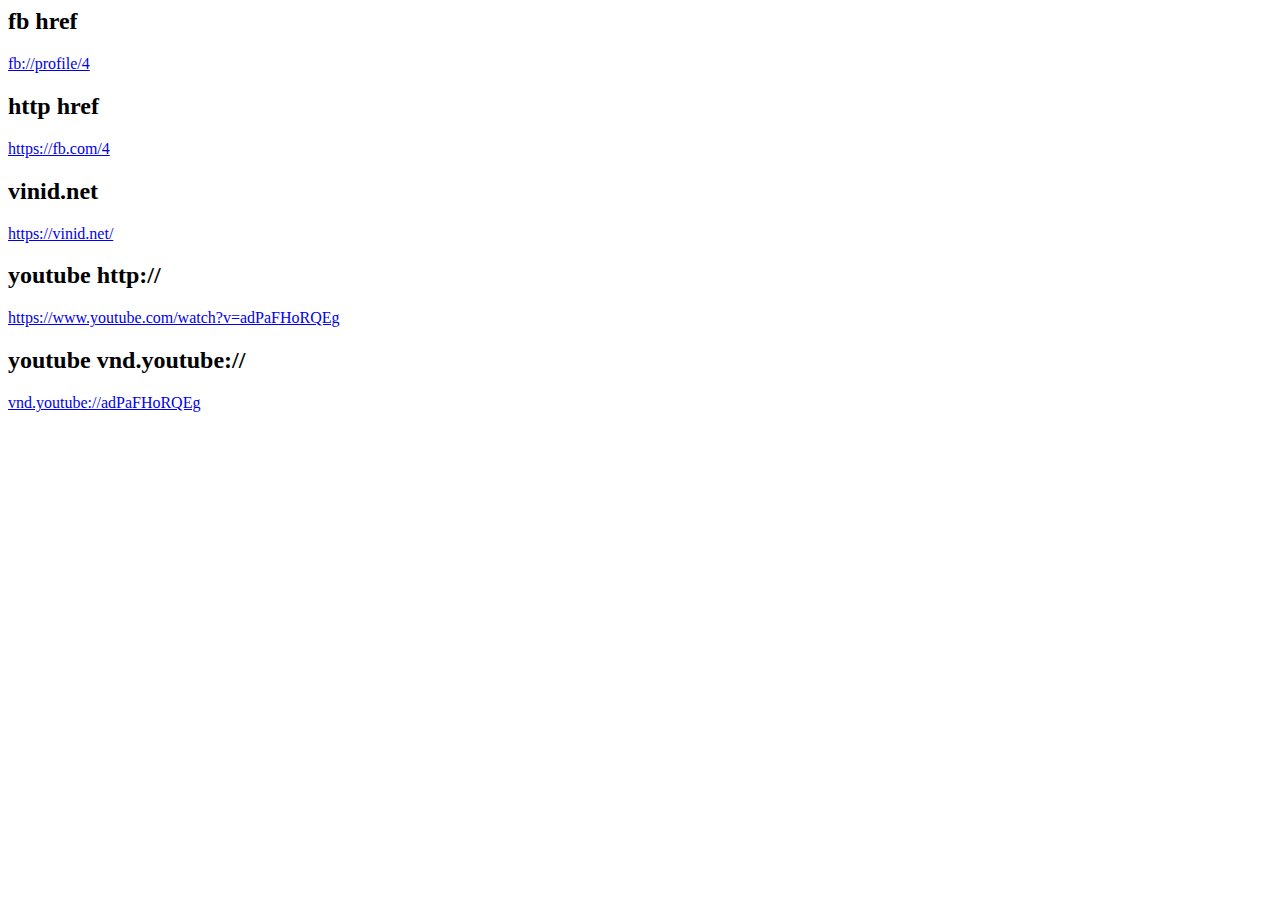
==== index.html @ 1f0e65f3 "Update index.html" ====
<html><head><meta name="viewport" content="width=device-width, initial-scale=1.0">

</head><body>
<h2>fb href</h2>
<a href="fb://profile/4">fb://profile/4</a>
<h2>http href</h2>
<a href="https://fb.com/4">https://fb.com/4</a>
<h2>vinid.net</h2>
<a href="https://vinid.net/">https://vinid.net/</a>
<h2>youtube http://</h2>
<a href="https://www.youtube.com/watch?v=adPaFHoRQEg">https://www.youtube.com/watch?v=adPaFHoRQEg</a>
<h2>youtube vnd.youtube://</h2>
<a href="vnd.youtube://adPaFHoRQEg">vnd.youtube://adPaFHoRQEg</a>
</body></html>
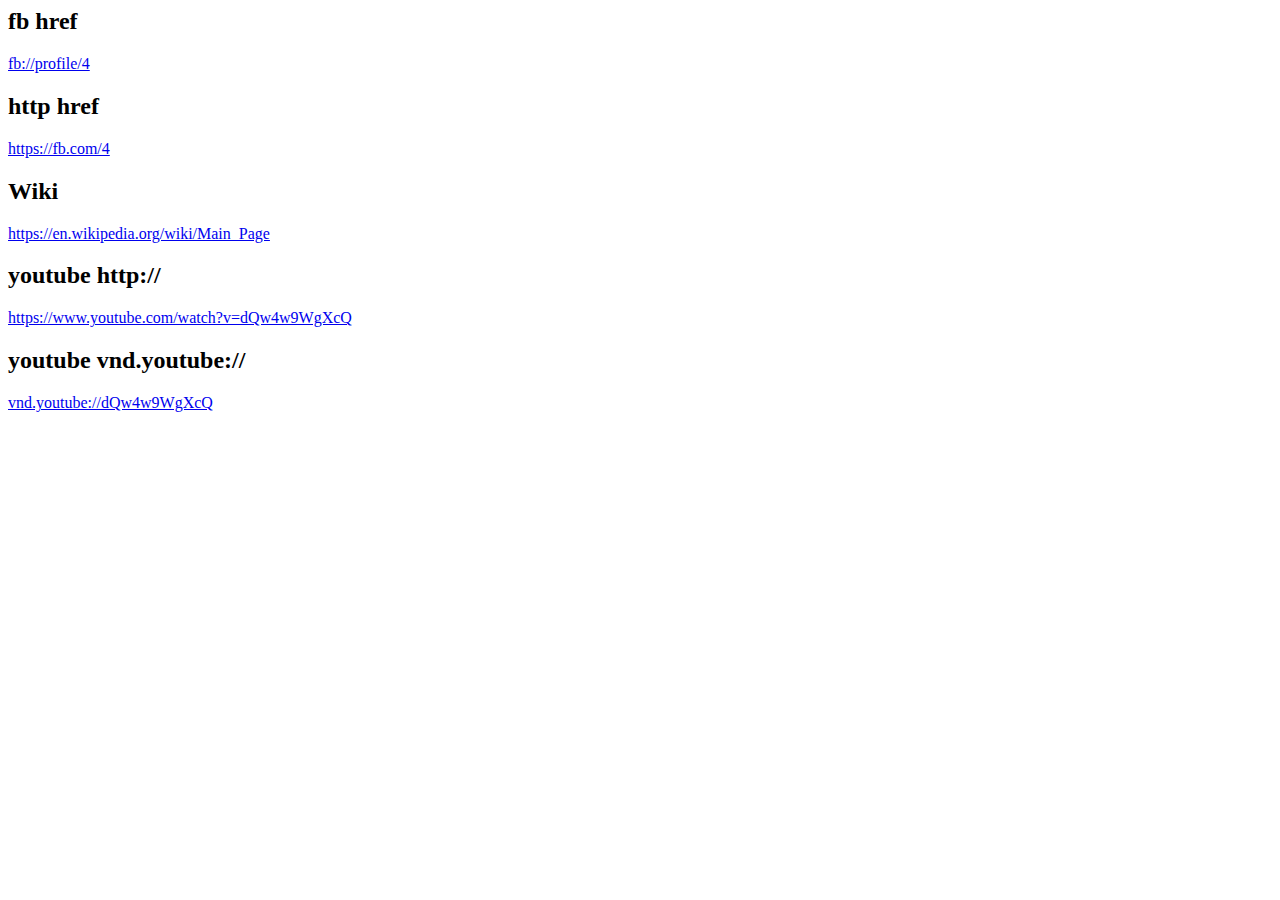
==== commit 30a9ce3c: "Update index.html" ====
--- a/index.html
+++ b/index.html
@@ -5,10 +5,10 @@
 <a href="fb://profile/4">fb://profile/4</a>
 <h2>http href</h2>
 <a href="https://fb.com/4">https://fb.com/4</a>
-<h2>vinid.net</h2>
-<a href="https://vinid.net/">https://vinid.net/</a>
+<h2>Wiki</h2>
+<a href="https://en.wikipedia.org/wiki/Main_Page">https://en.wikipedia.org/wiki/Main_Page</a>
 <h2>youtube http://</h2>
-<a href="https://www.youtube.com/watch?v=adPaFHoRQEg">https://www.youtube.com/watch?v=adPaFHoRQEg</a>
+<a href="https://www.youtube.com/watch?v=dQw4w9WgXcQ">https://www.youtube.com/watch?v=dQw4w9WgXcQ</a>
 <h2>youtube vnd.youtube://</h2>
-<a href="vnd.youtube://adPaFHoRQEg">vnd.youtube://adPaFHoRQEg</a>
+<a href="vnd.youtube://dQw4w9WgXcQ">vnd.youtube://dQw4w9WgXcQ</a>
 </body></html>
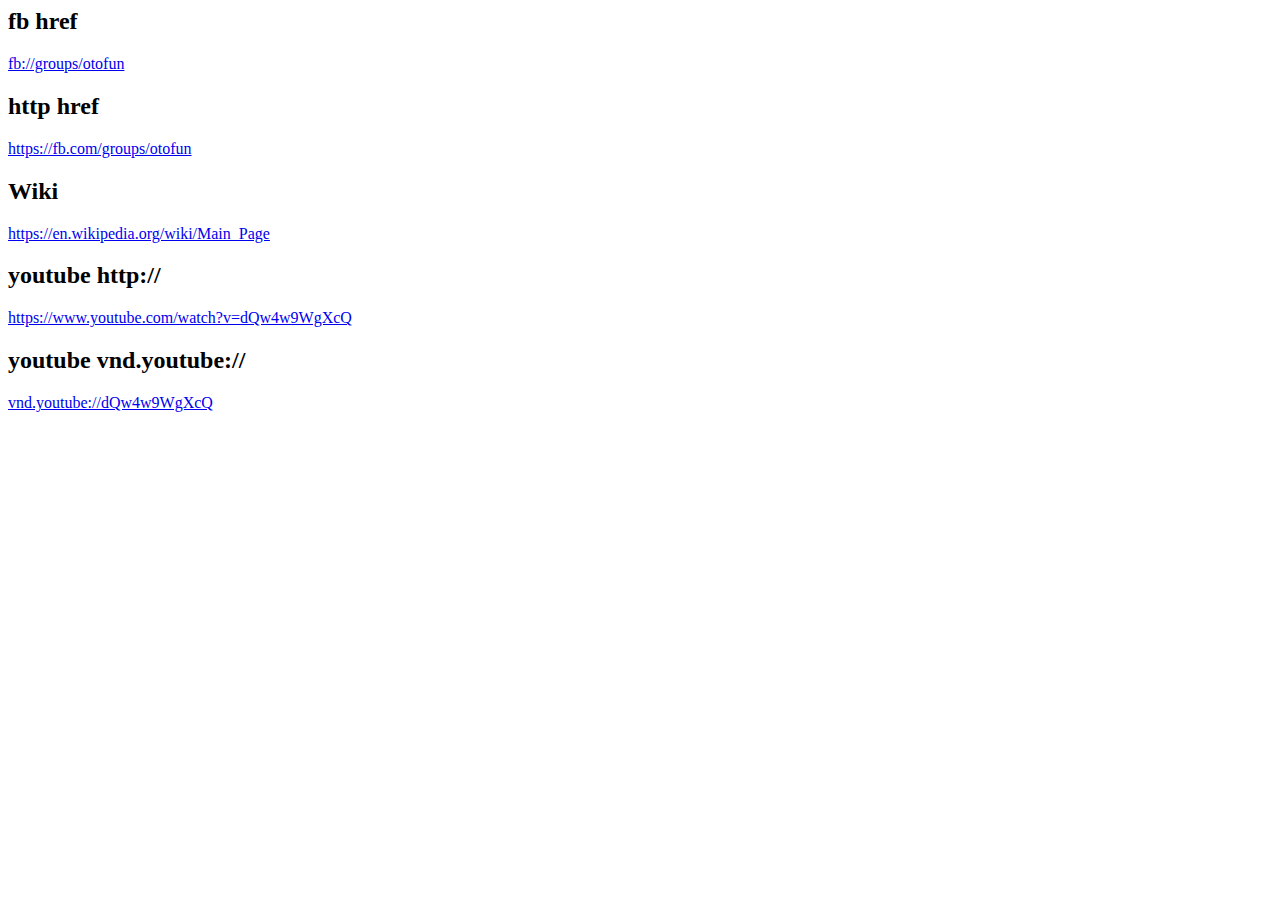
==== commit 67d1a94d: "Update index.html" ====
--- a/index.html
+++ b/index.html
@@ -2,9 +2,9 @@
 
 </head><body>
 <h2>fb href</h2>
-<a href="fb://profile/4">fb://profile/4</a>
+<a href="fb://profile/4">fb://groups/otofun</a>
 <h2>http href</h2>
-<a href="https://fb.com/4">https://fb.com/4</a>
+<a href="https://fb.com/4">https://fb.com/groups/otofun</a>
 <h2>Wiki</h2>
 <a href="https://en.wikipedia.org/wiki/Main_Page">https://en.wikipedia.org/wiki/Main_Page</a>
 <h2>youtube http://</h2>
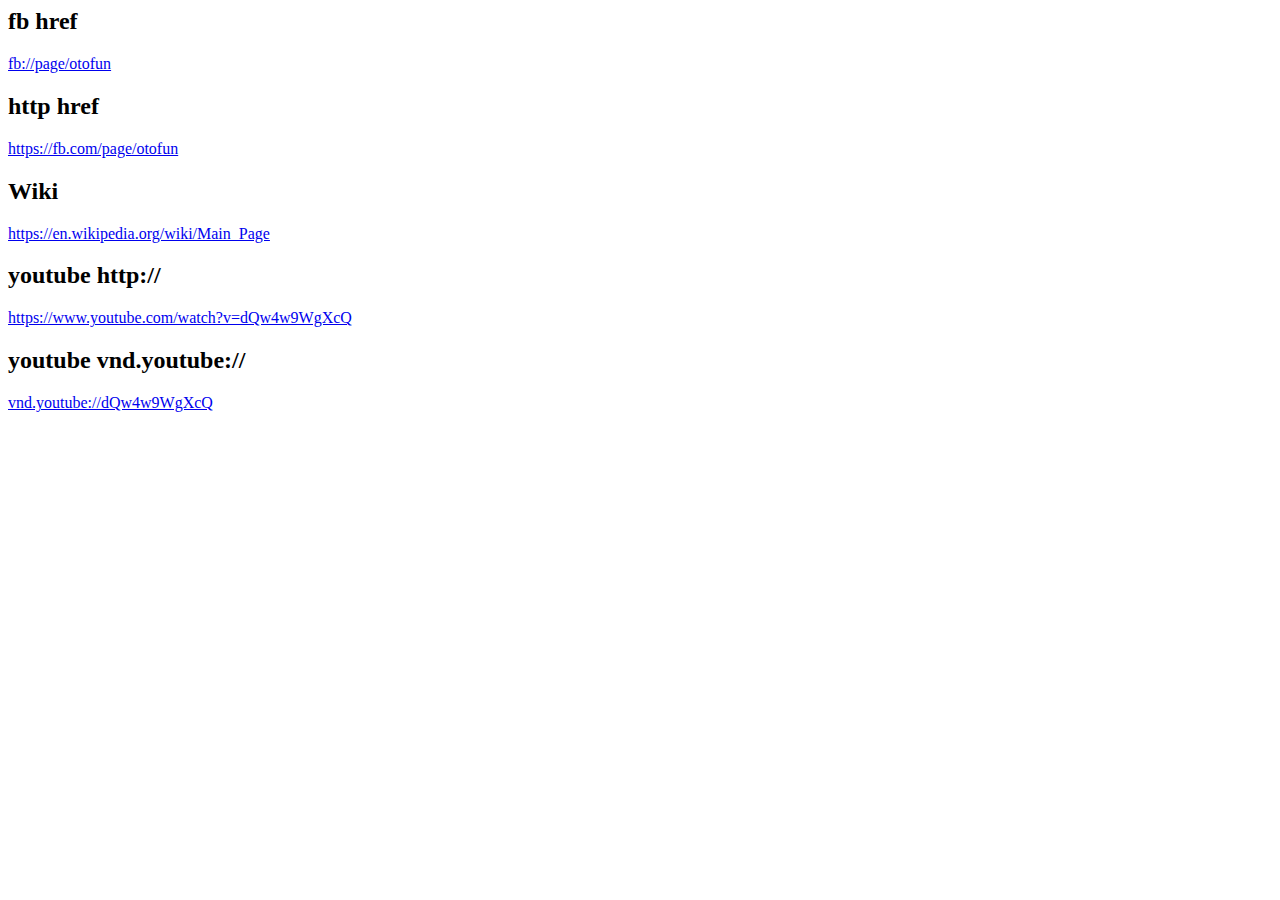
==== commit c55bde88: "Test" ====
--- a/index.html
+++ b/index.html
@@ -1,10 +1,9 @@
 <html><head><meta name="viewport" content="width=device-width, initial-scale=1.0">
-
 </head><body>
 <h2>fb href</h2>
-<a href="fb://profile/4">fb://groups/otofun</a>
+<a href="fb://page/otofun">fb://page/otofun</a>
 <h2>http href</h2>
-<a href="https://fb.com/4">https://fb.com/groups/otofun</a>
+<a href="https://fb.com/page/otofun">https://fb.com/page/otofun</a>
 <h2>Wiki</h2>
 <a href="https://en.wikipedia.org/wiki/Main_Page">https://en.wikipedia.org/wiki/Main_Page</a>
 <h2>youtube http://</h2>
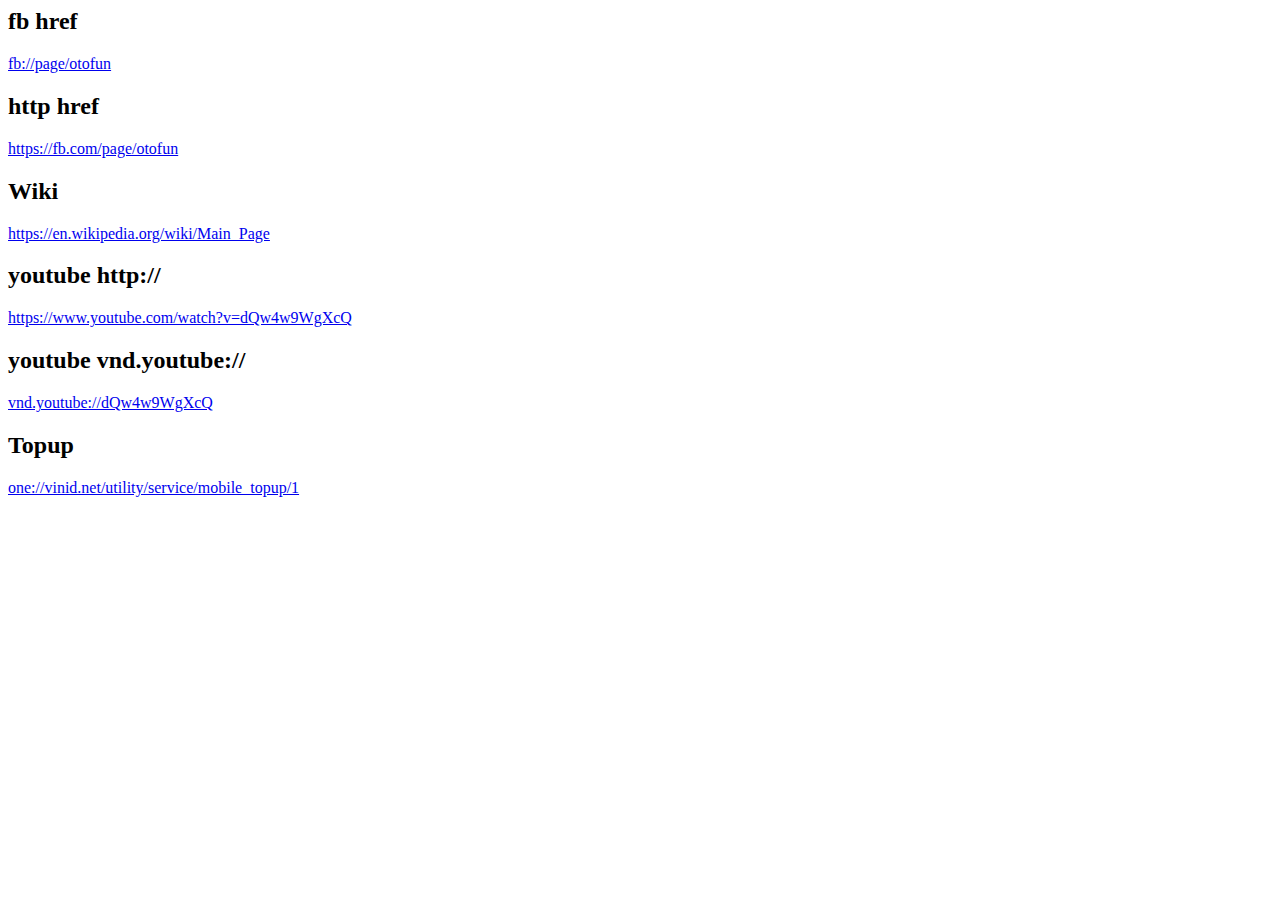
==== commit 54b342d6: "Update index.html" ====
--- a/index.html
+++ b/index.html
@@ -10,4 +10,6 @@
 <a href="https://www.youtube.com/watch?v=dQw4w9WgXcQ">https://www.youtube.com/watch?v=dQw4w9WgXcQ</a>
 <h2>youtube vnd.youtube://</h2>
 <a href="vnd.youtube://dQw4w9WgXcQ">vnd.youtube://dQw4w9WgXcQ</a>
+<h2>Topup</h2>
+<a href="one://vinid.net/utility/service/mobile_topup/1">one://vinid.net/utility/service/mobile_topup/1</a>
 </body></html>
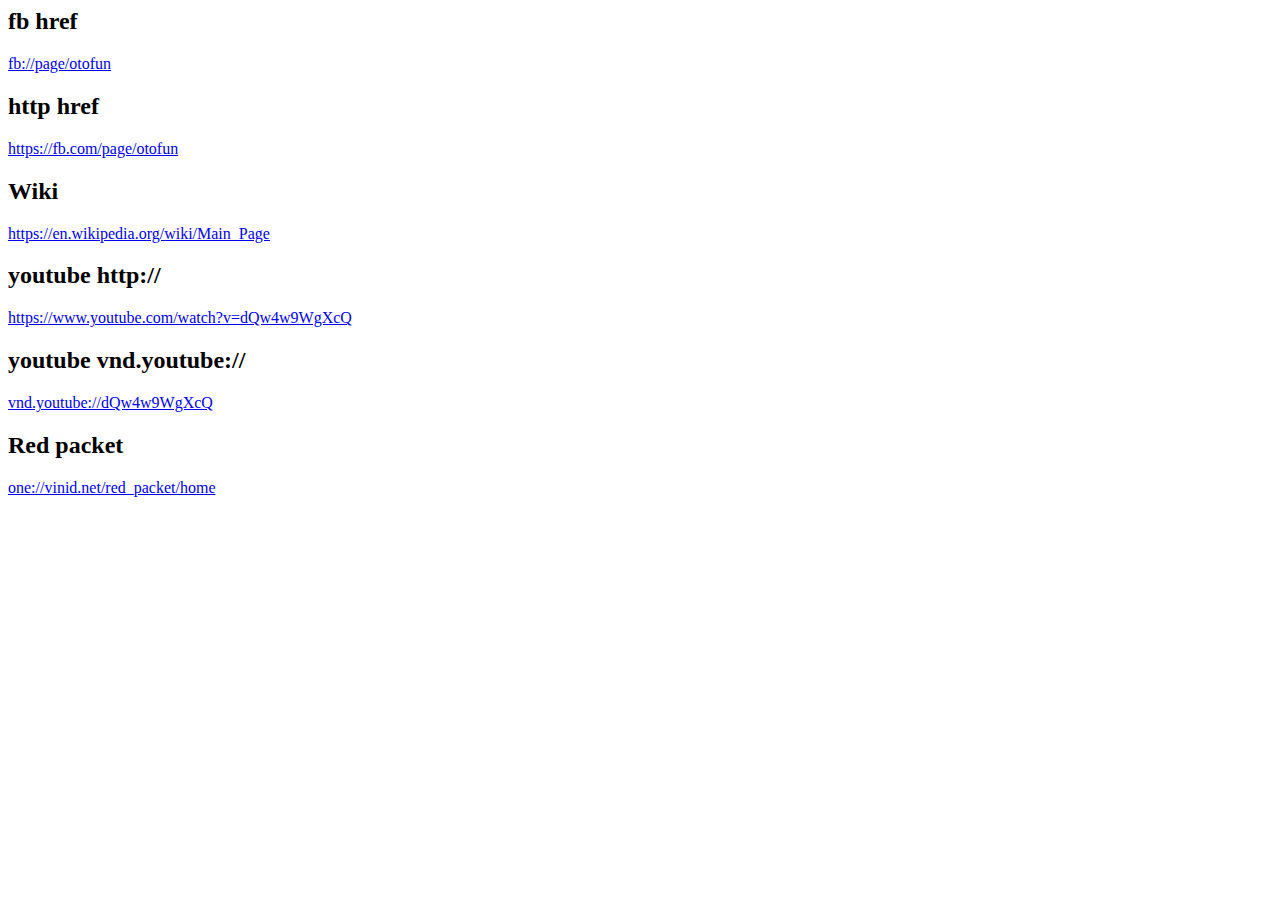
==== commit fd74d9dc: "Update index.html" ====
--- a/index.html
+++ b/index.html
@@ -10,6 +10,6 @@
 <a href="https://www.youtube.com/watch?v=dQw4w9WgXcQ">https://www.youtube.com/watch?v=dQw4w9WgXcQ</a>
 <h2>youtube vnd.youtube://</h2>
 <a href="vnd.youtube://dQw4w9WgXcQ">vnd.youtube://dQw4w9WgXcQ</a>
-<h2>Topup</h2>
-<a href="one://vinid.net/utility/service/mobile_topup/1">one://vinid.net/utility/service/mobile_topup/1</a>
+<h2>Red packet</h2>
+<a href="one://vinid.net/red_packet/home">one://vinid.net/red_packet/home</a>
 </body></html>
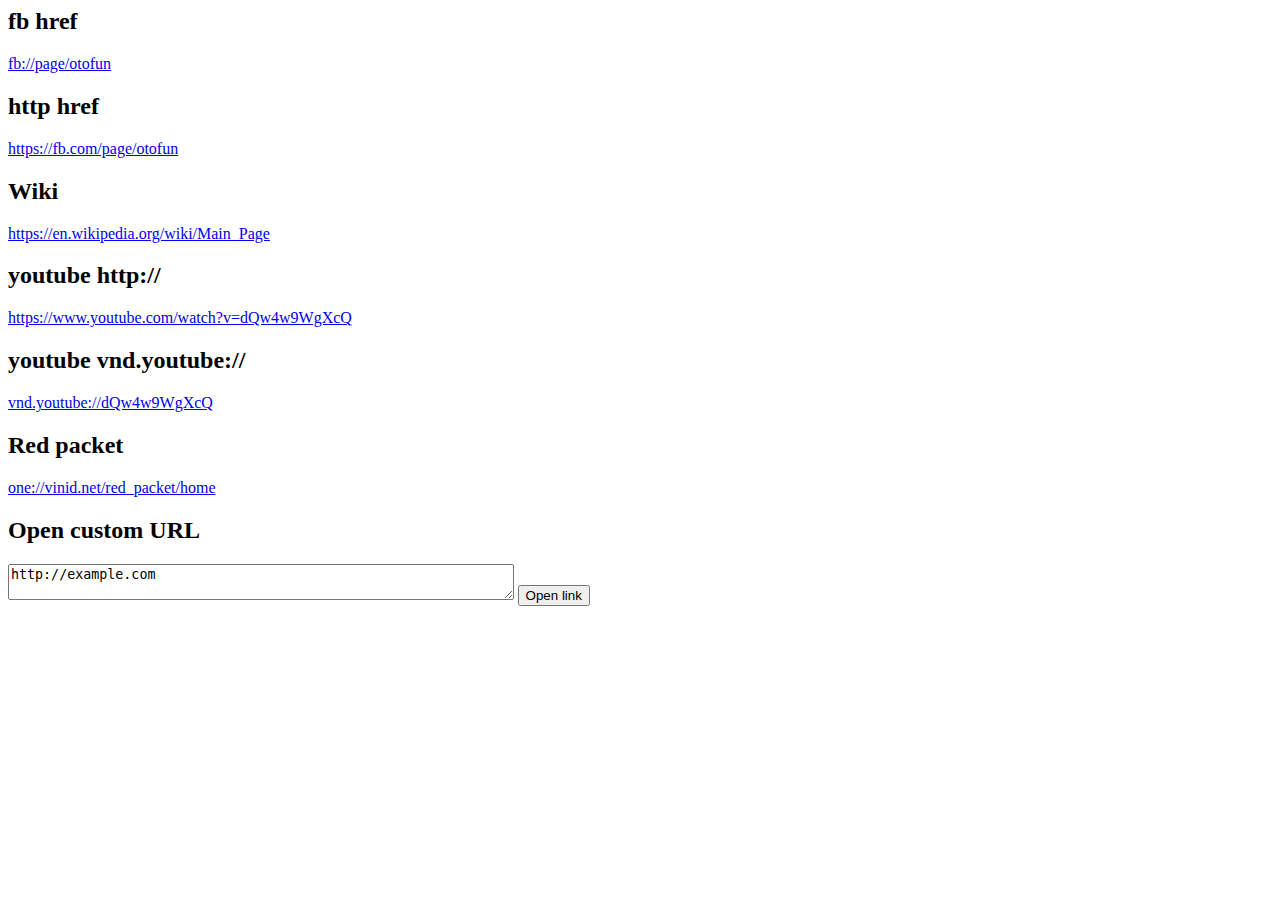
==== commit 42ab04b5: "Update custom URL open" ====
--- a/index.html
+++ b/index.html
@@ -1,15 +1,33 @@
-<html><head><meta name="viewport" content="width=device-width, initial-scale=1.0">
-</head><body>
-<h2>fb href</h2>
-<a href="fb://page/otofun">fb://page/otofun</a>
-<h2>http href</h2>
-<a href="https://fb.com/page/otofun">https://fb.com/page/otofun</a>
-<h2>Wiki</h2>
-<a href="https://en.wikipedia.org/wiki/Main_Page">https://en.wikipedia.org/wiki/Main_Page</a>
-<h2>youtube http://</h2>
-<a href="https://www.youtube.com/watch?v=dQw4w9WgXcQ">https://www.youtube.com/watch?v=dQw4w9WgXcQ</a>
-<h2>youtube vnd.youtube://</h2>
-<a href="vnd.youtube://dQw4w9WgXcQ">vnd.youtube://dQw4w9WgXcQ</a>
-<h2>Red packet</h2>
-<a href="one://vinid.net/red_packet/home">one://vinid.net/red_packet/home</a>
-</body></html>
+<html>
+
+<head>
+    <meta name="viewport" content="width=device-width, initial-scale=1.0">
+</head>
+
+<body>
+    <h2>fb href</h2>
+    <a href="fb://page/otofun">fb://page/otofun</a>
+    <h2>http href</h2>
+    <a href="https://fb.com/page/otofun">https://fb.com/page/otofun</a>
+    <h2>Wiki</h2>
+    <a href="https://en.wikipedia.org/wiki/Main_Page">https://en.wikipedia.org/wiki/Main_Page</a>
+    <h2>youtube http://</h2>
+    <a href="https://www.youtube.com/watch?v=dQw4w9WgXcQ">https://www.youtube.com/watch?v=dQw4w9WgXcQ</a>
+    <h2>youtube vnd.youtube://</h2>
+    <a href="vnd.youtube://dQw4w9WgXcQ">vnd.youtube://dQw4w9WgXcQ</a>
+    <h2>Red packet</h2>
+    <a href="one://vinid.net/red_packet/home">one://vinid.net/red_packet/home</a>
+    <br/>
+
+    <h2>Open custom URL</h2>
+    <textarea id="customUrl" style="min-width: 40%;">http://example.com</textarea>
+    <button onclick="openCustomUrl()">Open link</button>
+</body>
+<script>
+    function openCustomUrl() {
+        var url = document.getElementById("customUrl").value;
+        window.open(url, "_self");
+    }
+</script>
+
+</html>